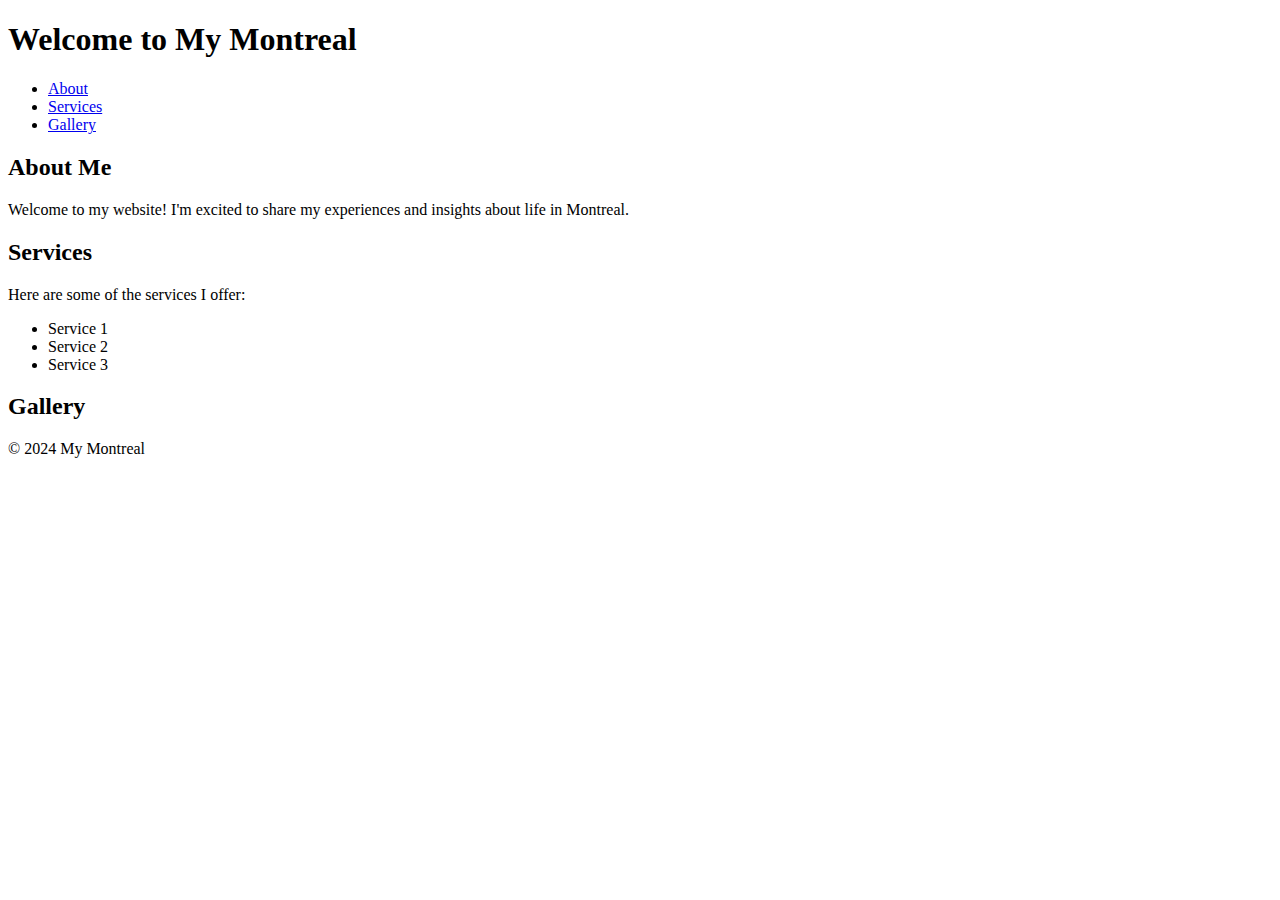
==== index.html @ 61e69bb4 "Create index.html" ====
<!DOCTYPE html>
<html lang="en">

<head>
    <meta charset="UTF-8">
    <meta name="viewport" content="width=device-width, initial-scale=1.0">
    <title>My Montreal</title>
    <link rel="stylesheet" href="styles.css">
</head>

<body>
    <header>
        <h1>Welcome to My Montreal</h1>
        <!-- Add any additional header content here -->
    </header>

    <nav>
        <ul>
            <li><a href="#about">About</a></li>
            <li><a href="#services">Services</a></li>
            <li><a href="#gallery">Gallery</a></li>
            <!-- Add more navigation links as needed -->
        </ul>
    </nav>

    <main>
        <section id="about">
            <h2>About Me</h2>
            <p>Welcome to my website! I'm excited to share my experiences and insights about life in Montreal.</p>
            <!-- Add more about me content here -->
        </section>

        <section id="services">
            <h2>Services</h2>
            <p>Here are some of the services I offer:</p>
            <ul>
                <li>Service 1</li>
                <li>Service 2</li>
                <li>Service 3</li>
                <!-- Add more services as needed -->
            </ul>
        </section>

        <section id="gallery">
            <h2>Gallery</h2>
            <!-- Add image gallery or slideshow here -->
        </section>

        <!-- Add more sections as needed -->
    </main>

    <footer>
        <p>&copy; 2024 My Montreal</p>
        <!-- Add any additional footer content here -->
    </footer>
</body>

</html>
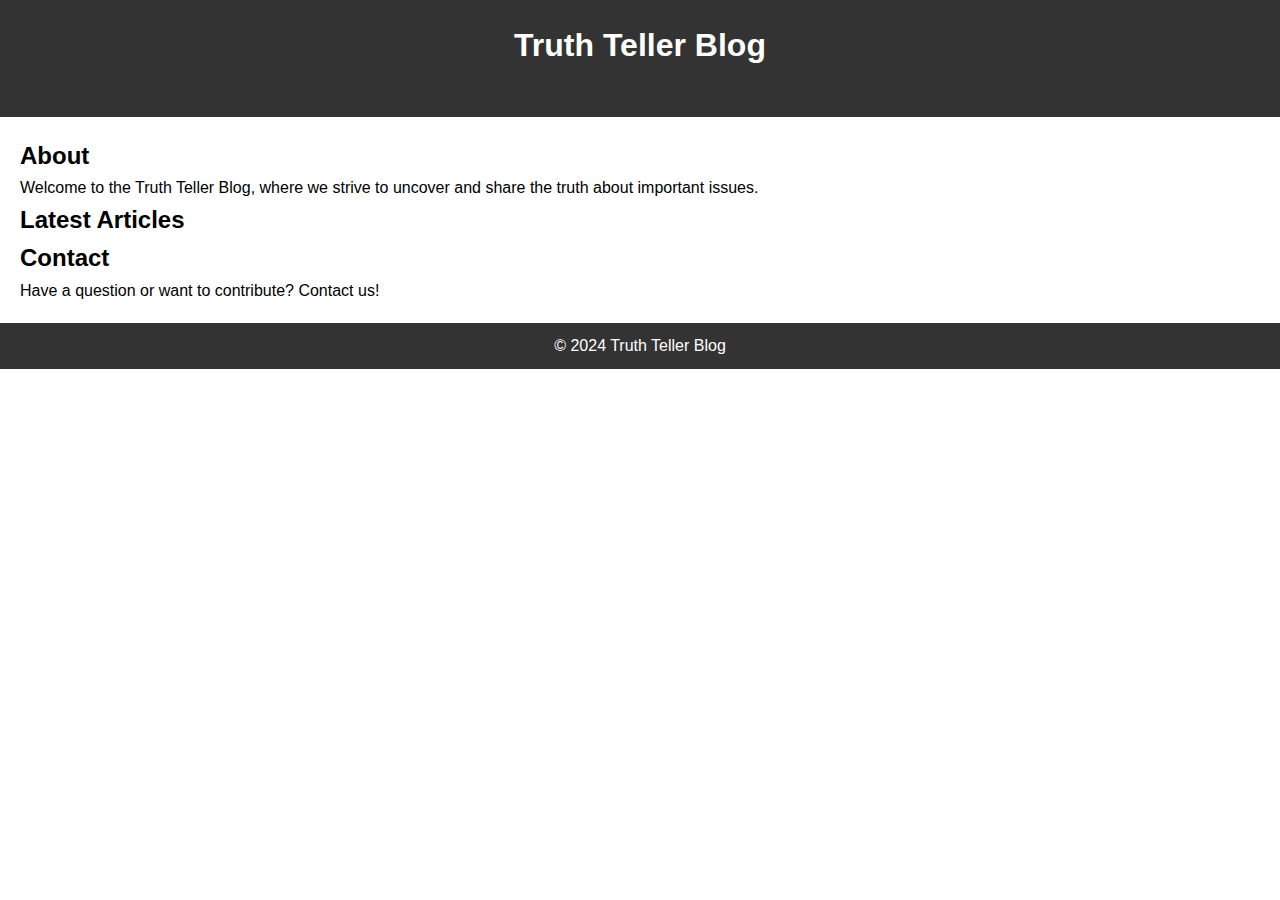
==== commit 928f8fdb: "Update index.html" ====
--- a/index.html
+++ b/index.html
@@ -1,58 +1,56 @@
 <!DOCTYPE html>
 <html lang="en">
-
 <head>
     <meta charset="UTF-8">
     <meta name="viewport" content="width=device-width, initial-scale=1.0">
-    <title>My Montreal</title>
+    <title>Truth Teller Blog</title>
     <link rel="stylesheet" href="styles.css">
 </head>
-
 <body>
     <header>
-        <h1>Welcome to My Montreal</h1>
-        <!-- Add any additional header content here -->
+        <div class="container">
+            <h1>Truth Teller Blog</h1>
+            <nav>
+                <ul>
+                    <li><a href="#about">About</a></li>
+                    <li><a href="#blog">Blog</a></li>
+                    <li><a href="#contact">Contact</a></li>
+                </ul>
+            </nav>
+        </div>
     </header>
-
-    <nav>
-        <ul>
-            <li><a href="#about">About</a></li>
-            <li><a href="#services">Services</a></li>
-            <li><a href="#gallery">Gallery</a></li>
-            <!-- Add more navigation links as needed -->
-        </ul>
-    </nav>
 
     <main>
         <section id="about">
-            <h2>About Me</h2>
-            <p>Welcome to my website! I'm excited to share my experiences and insights about life in Montreal.</p>
-            <!-- Add more about me content here -->
+            <div class="container">
+                <h2>About</h2>
+                <p>Welcome to the Truth Teller Blog, where we strive to uncover and share the truth about important issues.</p>
+                <!-- Add more about content here -->
+            </div>
         </section>
 
-        <section id="services">
-            <h2>Services</h2>
-            <p>Here are some of the services I offer:</p>
-            <ul>
-                <li>Service 1</li>
-                <li>Service 2</li>
-                <li>Service 3</li>
-                <!-- Add more services as needed -->
-            </ul>
+        <section id="blog">
+            <div class="container">
+                <h2>Latest Articles</h2>
+                <!-- Add your blog post previews dynamically using JavaScript -->
+            </div>
         </section>
 
-        <section id="gallery">
-            <h2>Gallery</h2>
-            <!-- Add image gallery or slideshow here -->
+        <section id="contact">
+            <div class="container">
+                <h2>Contact</h2>
+                <p>Have a question or want to contribute? Contact us!</p>
+                <!-- Add contact form or contact information here -->
+            </div>
         </section>
-
-        <!-- Add more sections as needed -->
     </main>
 
     <footer>
-        <p>&copy; 2024 My Montreal</p>
-        <!-- Add any additional footer content here -->
+        <div class="container">
+            <p>&copy; 2024 Truth Teller Blog</p>
+        </div>
     </footer>
+
+    <script src="script.js"></script>
 </body>
-
 </html>
--- a/styles.css
+++ b/styles.css
@@ -0,0 +1,42 @@
+/* Reset some default styles */
+body, h1, h2, p, ul, li {
+    margin: 0;
+    padding: 0;
+}
+
+body {
+    font-family: Arial, sans-serif;
+    line-height: 1.6;
+}
+
+header {
+    background-color: #333;
+    color: #fff;
+    padding: 20px;
+    text-align: center;
+}
+
+nav ul {
+    list-style-type: none;
+}
+
+nav ul li {
+    display: inline;
+    margin-right: 20px;
+}
+
+nav a {
+    text-decoration: none;
+    color: #333;
+}
+
+main {
+    padding: 20px;
+}
+
+footer {
+    background-color: #333;
+    color: #fff;
+    text-align: center;
+    padding: 10px 0;
+}
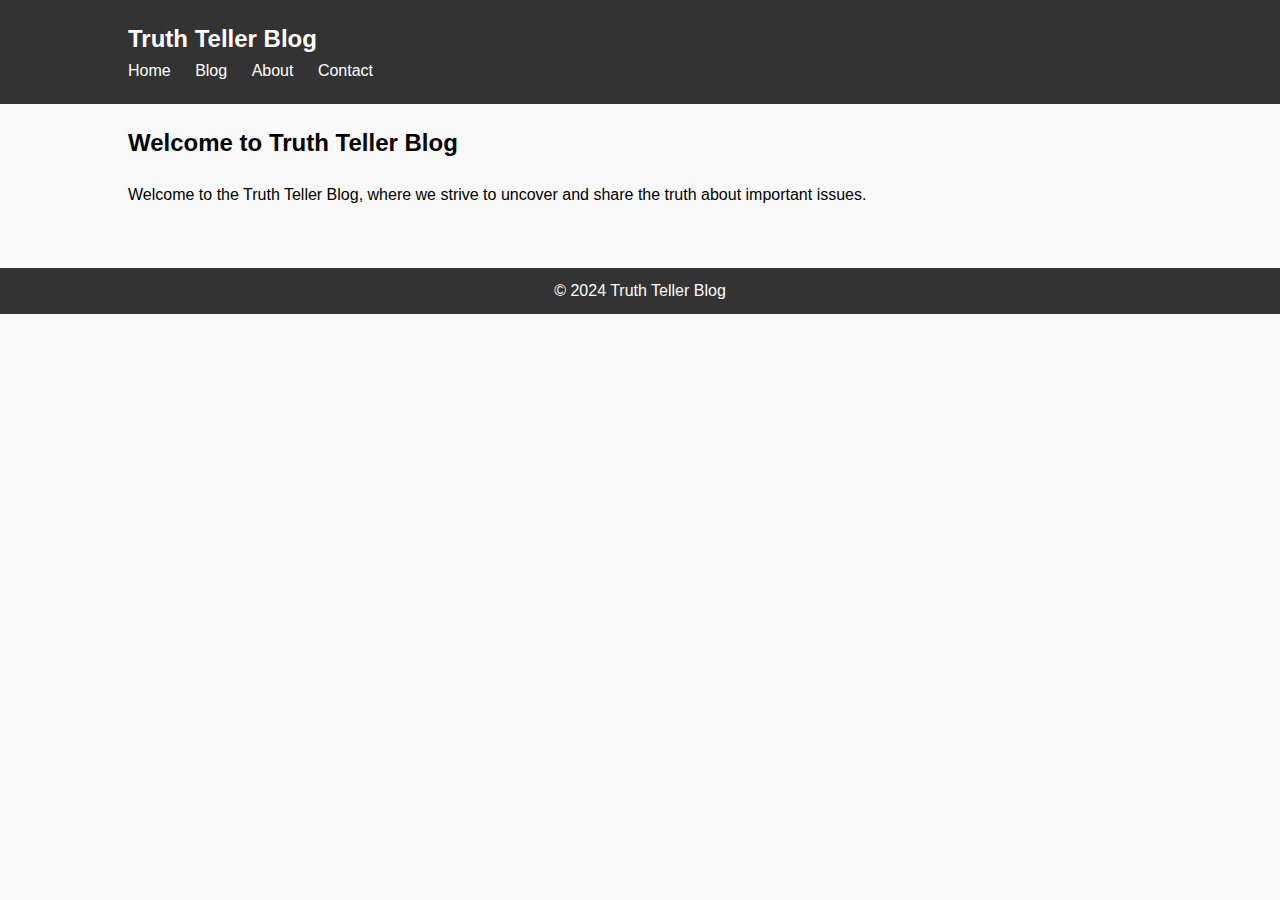
==== commit 9c0e6cb0: "Update index.html" ====
--- a/index.html
+++ b/index.html
@@ -12,9 +12,10 @@
             <h1>Truth Teller Blog</h1>
             <nav>
                 <ul>
-                    <li><a href="#about">About</a></li>
-                    <li><a href="#blog">Blog</a></li>
-                    <li><a href="#contact">Contact</a></li>
+                    <li><a href="index.html">Home</a></li>
+                    <li><a href="blog.html">Blog</a></li>
+                    <li><a href="about.html">About</a></li>
+                    <li><a href="contact.html">Contact</a></li>
                 </ul>
             </nav>
         </div>
@@ -23,24 +24,8 @@
     <main>
         <section id="about">
             <div class="container">
-                <h2>About</h2>
+                <h2>Welcome to Truth Teller Blog</h2>
                 <p>Welcome to the Truth Teller Blog, where we strive to uncover and share the truth about important issues.</p>
-                <!-- Add more about content here -->
-            </div>
-        </section>
-
-        <section id="blog">
-            <div class="container">
-                <h2>Latest Articles</h2>
-                <!-- Add your blog post previews dynamically using JavaScript -->
-            </div>
-        </section>
-
-        <section id="contact">
-            <div class="container">
-                <h2>Contact</h2>
-                <p>Have a question or want to contribute? Contact us!</p>
-                <!-- Add contact form or contact information here -->
             </div>
         </section>
     </main>
@@ -50,7 +35,5 @@
             <p>&copy; 2024 Truth Teller Blog</p>
         </div>
     </footer>
-
-    <script src="script.js"></script>
 </body>
 </html>
--- a/styles.css
+++ b/styles.css
@@ -1,4 +1,4 @@
-/* Reset some default styles */
+/* Reset default styles */
 body, h1, h2, p, ul, li {
     margin: 0;
     padding: 0;
@@ -7,13 +7,22 @@
 body {
     font-family: Arial, sans-serif;
     line-height: 1.6;
+    background-color: #f9f9f9;
+}
+
+.container {
+    width: 80%;
+    margin: 0 auto;
 }
 
 header {
     background-color: #333;
     color: #fff;
-    padding: 20px;
-    text-align: center;
+    padding: 20px 0;
+}
+
+header h1 {
+    font-size: 24px;
 }
 
 nav ul {
@@ -27,11 +36,19 @@
 
 nav a {
     text-decoration: none;
-    color: #333;
+    color: #fff;
 }
 
 main {
-    padding: 20px;
+    padding: 20px 0;
+}
+
+section {
+    margin-bottom: 40px;
+}
+
+h2 {
+    margin-bottom: 20px;
 }
 
 footer {
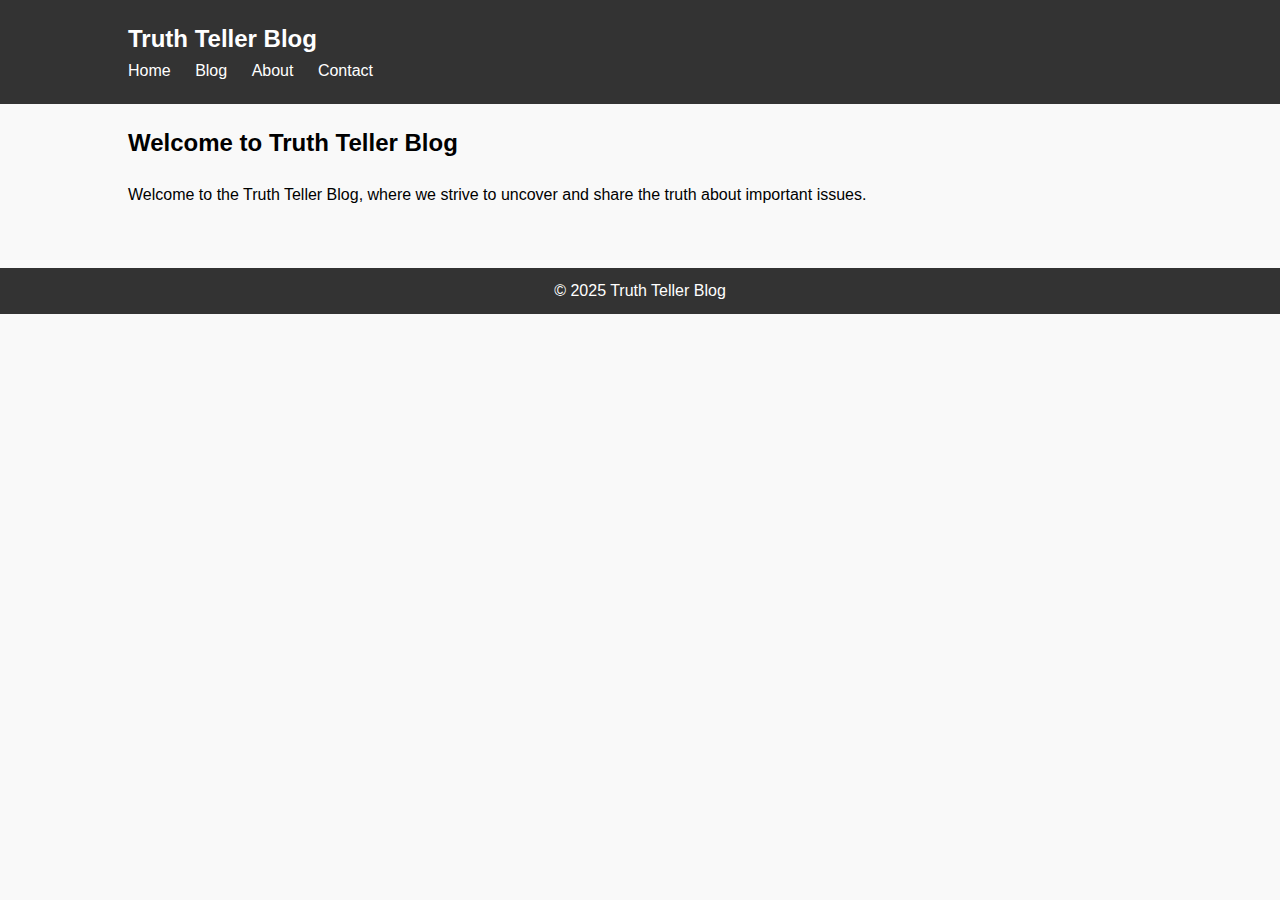
==== commit 3ac7f7b8: "Update index.html" ====
--- a/index.html
+++ b/index.html
@@ -32,7 +32,7 @@
 
     <footer>
         <div class="container">
-            <p>&copy; 2024 Truth Teller Blog</p>
+            <p>&copy; 2025 Truth Teller Blog</p>
         </div>
     </footer>
 </body>
